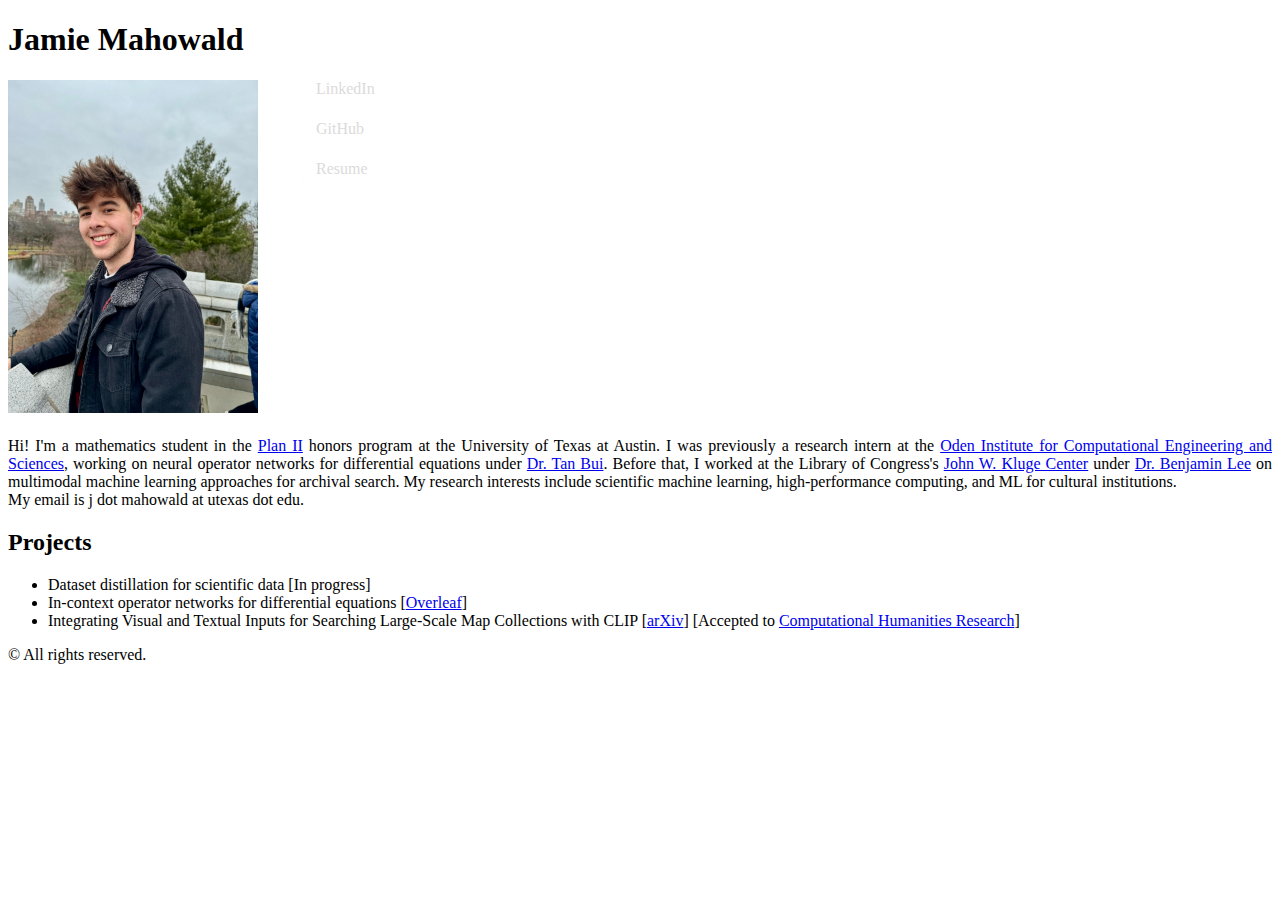
==== index.html @ ae23148a "Update index.html" ====
<!DOCTYPE html>
<html>
    <head>
    <meta name="viewport" content="width=device-width, initial-scale=1.0">
    <link rel="stylesheet" href="https://latex.vercel.app/style.css">
    <link rel="stylesheet" href="css/main.css">
    <link rel="shortcut icon" type="image/png" href="icons/favicon.png">
    </head>

    <title>
    Jamie Mahowald
    </title>
    <h1>Jamie Mahowald</h1>
    <body
        class="latex-dark"
        >

        <div class="container">
            <div class="photo">
                <img 
                    src="photos/headshot.jpg" 
                    alt="photo"
                    width="250">
            </div>
            <div class="social-links">
                <a href="https://www.linkedin.com/in/jamie-mahowald" target="_blank">
                    <img src="icons/linkedin.png" alt="LinkedIn" width="30" height="30">
                    <span>LinkedIn</span>
                </a>
            </div>
            <div class="social-links">
                <a href="https://github.com/j-mahowald" target="_blank">
                    <img src="icons/github.png" alt="GitHub" width="30" height="30">
                    <span>GitHub</span>
                </a>
            </div>
            <div class="social-links">
                <a href="cv.html">
                    <img src="icons/resume.png" alt="Resume" width="30" height="30">
                    <span>Resume</span>
                </a>
            </div> 
        </div>
        <div class="main-content">
            <p class="no-top-margin">
                Hi! I'm a mathematics student in the 
                <a href="https://liberalarts.utexas.edu/plan2/about-plan-ii/" target="_blank">Plan II</a> honors program 
                at the University of Texas at Austin. I was previously a research intern at the 
                <a href="https://oden.utexas.edu/" target="_blank">Oden Institute for Computational Engineering and Sciences</a>, 
                working on neural operator networks for differential equations under 
                <a href="https://users.oden.utexas.edu/~tanbui/" target="_blank">Dr. Tan Bui</a>. 
                Before that, I worked at the Library of Congress's 
                <a href="https://www.loc.gov/programs/john-w-kluge-center/about-this-program/about-the-kluge-center/" target="_blank">John W. Kluge Center</a>
                under 
                <a href="https://bcglee.github.io/" target="_blank">Dr. Benjamin Lee</a> on multimodal machine learning approaches for archival search. 
                My research interests include scientific machine learning, high-performance computing, and ML for cultural institutions. 
                <br>
                My email is j dot mahowald at utexas dot edu.
            </p>
        </div>

        <section id="projects">
            <h2>Projects</h2>
            <ul>
                <li>Dataset distillation for scientific data [In progress]</li>
                <li>In-context operator networks for differential equations 
                    [<a href="https://drive.google.com/file/d/14a4XNyr1EV_os4oY9Q2c_a1iufd_CC2R/view?usp=sharing">Overleaf</a>]</li>
                <li>Integrating Visual and Textual Inputs for Searching Large-Scale Map Collections with CLIP 
                    [<a href="https://arxiv.org/abs/2410.01190">arXiv</a>] [Accepted to 
                    <a href = "https://2024.computational-humanities-research.org/">Computational Humanities Research</a>]</li>
            </ul>
        </section>

        <footer>
            <p>&copy; All rights reserved.</p>
        </footer>
    </body>
</html>
---- css/main.css ----
.social-links {
    flex-grow: 1;
    display: flex;
    justify-content: left;
    gap: 20px;
}

.social-links a {
    flex-grow: 1;
    display: flex;
    align-items: left;
    text-decoration: none;
    color: #dbdbdb; 
}

.social-links img {
    margin-right: 8px; 
}

div {
    margin-bottom: 10px; /* Adjust this value to increase or decrease space between items */
}

.social-links span {
    font-size: 16px; 
}

.social-links a:hover {
    opacity: 0.8;
}

p {
  text-align: justify;
  hyphens: auto;
  -webkit-hyphens: auto;
  -moz-hyphens: auto;
  margin-top: 1rem;
}

p.no-top-margin {
  margin-top: 0;
}

.container {
    overflow: hidden; 
}

.photo {
    float: left;
    margin-right: 20px; 
    margin-bottom: 10px;
}

.main-content {
    flex-grow: 1;
}

.photo img {
    max-width: 100%; 
    height: auto;
}
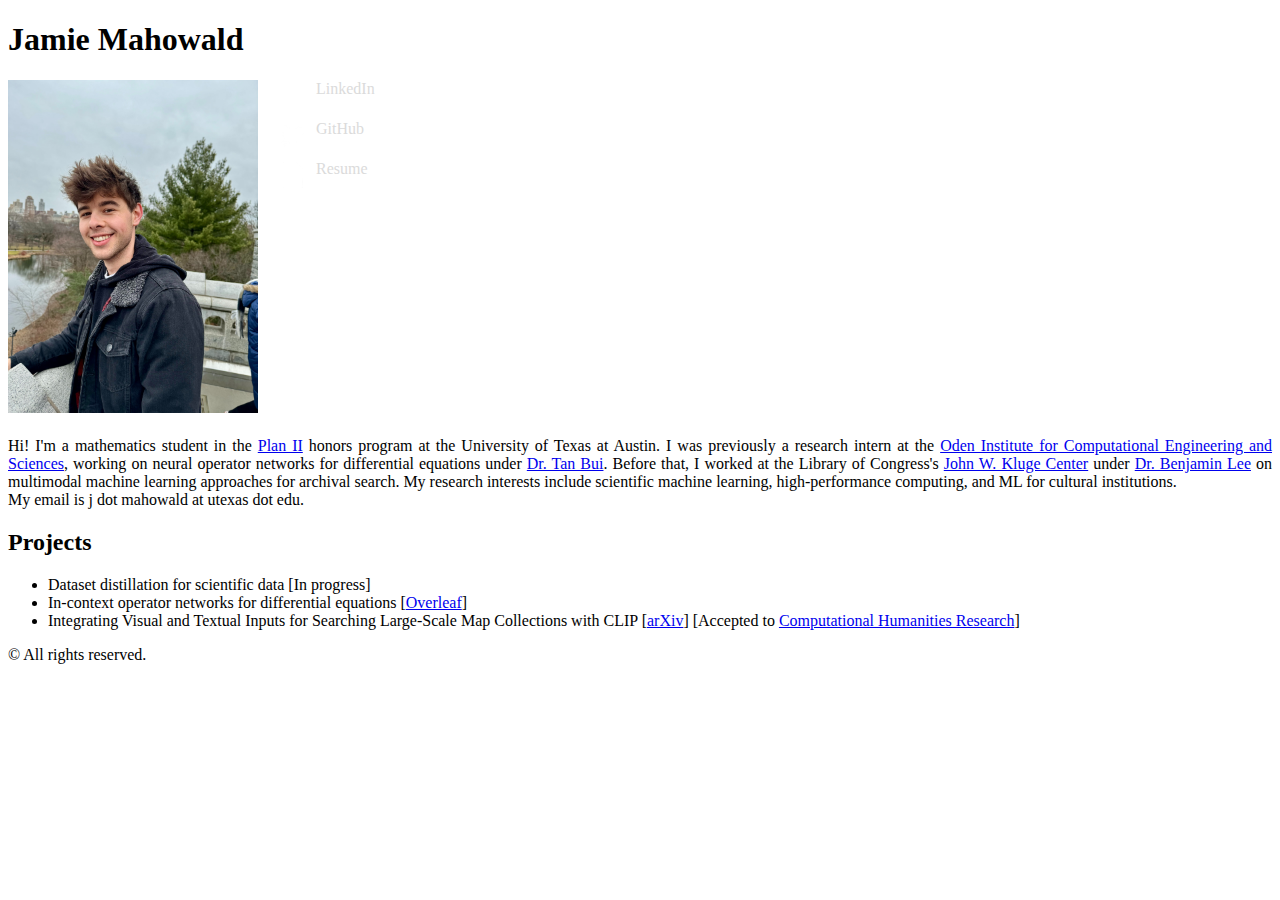
==== commit 2ae36879: "Update index.html" ====
--- a/index.html
+++ b/index.html
@@ -4,7 +4,6 @@
     <meta name="viewport" content="width=device-width, initial-scale=1.0">
     <link rel="stylesheet" href="https://latex.vercel.app/style.css">
     <link rel="stylesheet" href="css/main.css">
-    <link rel="shortcut icon" type="image/png" href="icons/favicon.png">
     </head>
 
     <title>
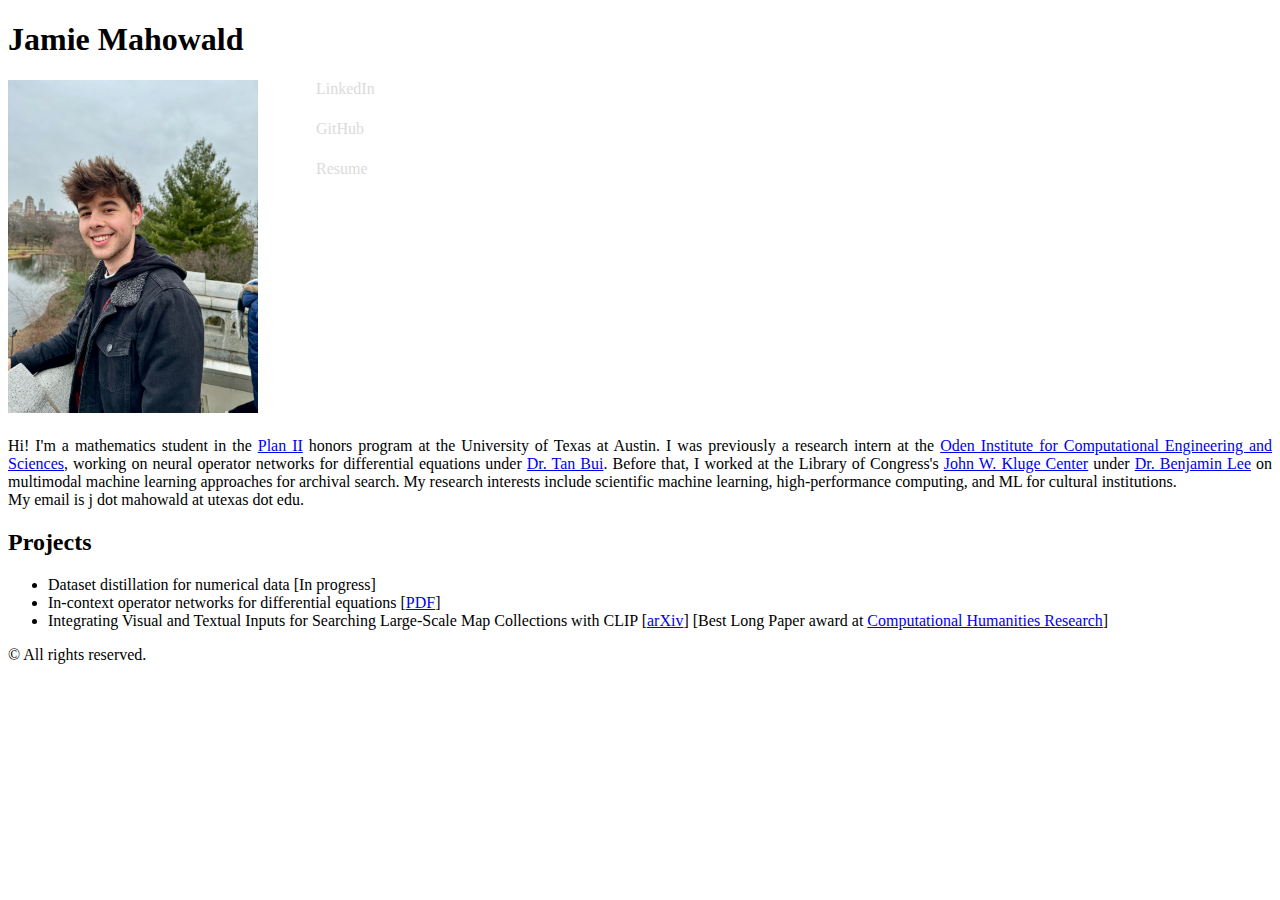
==== commit c2aad91d: "Update index.html" ====
--- a/index.html
+++ b/index.html
@@ -61,11 +61,11 @@
         <section id="projects">
             <h2>Projects</h2>
             <ul>
-                <li>Dataset distillation for scientific data [In progress]</li>
+                <li>Dataset distillation for numerical data [In progress]</li>
                 <li>In-context operator networks for differential equations 
-                    [<a href="https://drive.google.com/file/d/14a4XNyr1EV_os4oY9Q2c_a1iufd_CC2R/view?usp=sharing">Overleaf</a>]</li>
+                    [<a href="https://drive.google.com/file/d/14a4XNyr1EV_os4oY9Q2c_a1iufd_CC2R/view?usp=sharing">PDF</a>]</li>
                 <li>Integrating Visual and Textual Inputs for Searching Large-Scale Map Collections with CLIP 
-                    [<a href="https://arxiv.org/abs/2410.01190">arXiv</a>] [Accepted to 
+                    [<a href="https://arxiv.org/abs/2410.01190">arXiv</a>] [Best Long Paper award at
                     <a href = "https://2024.computational-humanities-research.org/">Computational Humanities Research</a>]</li>
             </ul>
         </section>
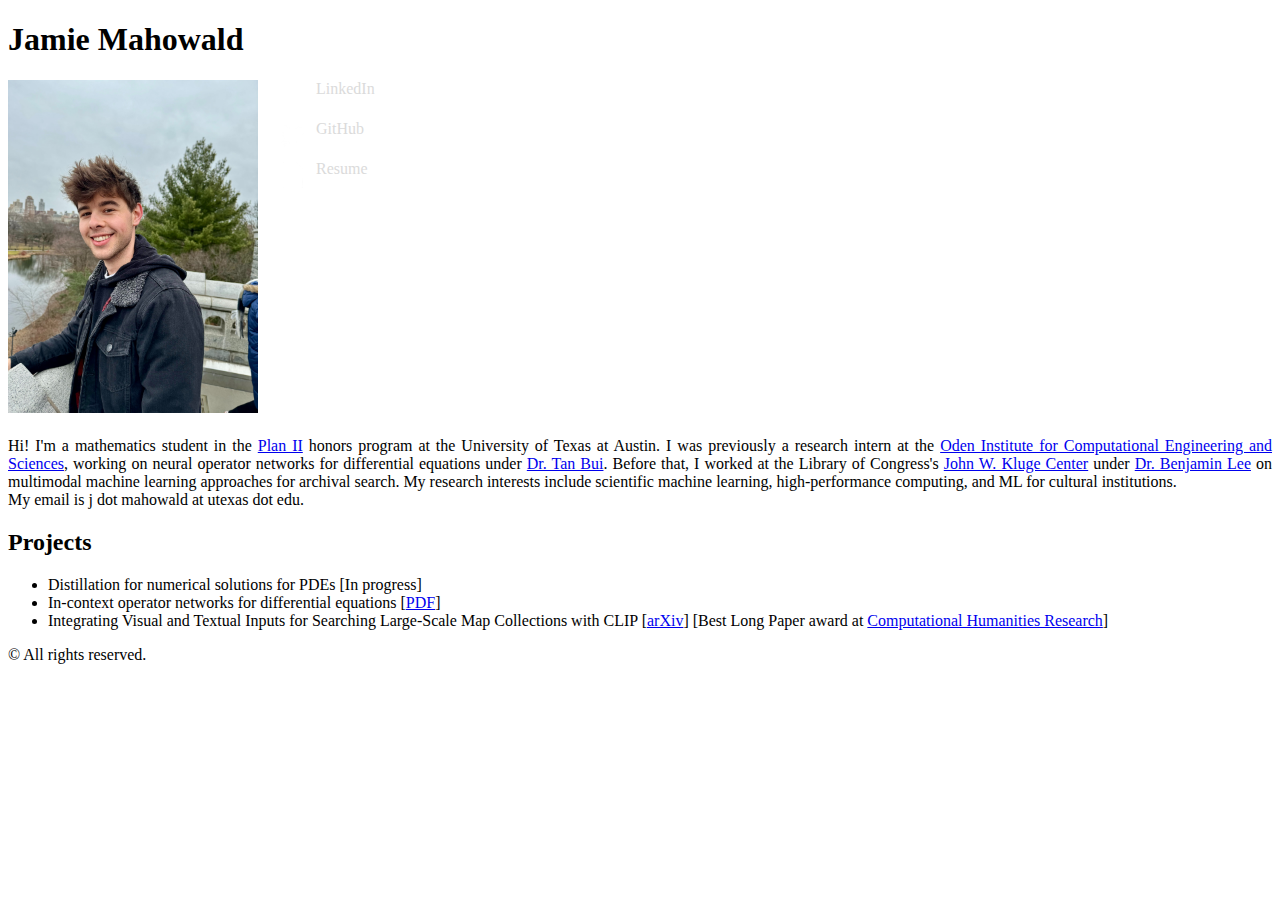
==== commit 4892d3fe: "Update index.html" ====
--- a/index.html
+++ b/index.html
@@ -61,7 +61,7 @@
         <section id="projects">
             <h2>Projects</h2>
             <ul>
-                <li>Dataset distillation for numerical data [In progress]</li>
+                <li>Distillation for numerical solutions for PDEs [In progress]</li>
                 <li>In-context operator networks for differential equations 
                     [<a href="https://drive.google.com/file/d/14a4XNyr1EV_os4oY9Q2c_a1iufd_CC2R/view?usp=sharing">PDF</a>]</li>
                 <li>Integrating Visual and Textual Inputs for Searching Large-Scale Map Collections with CLIP 
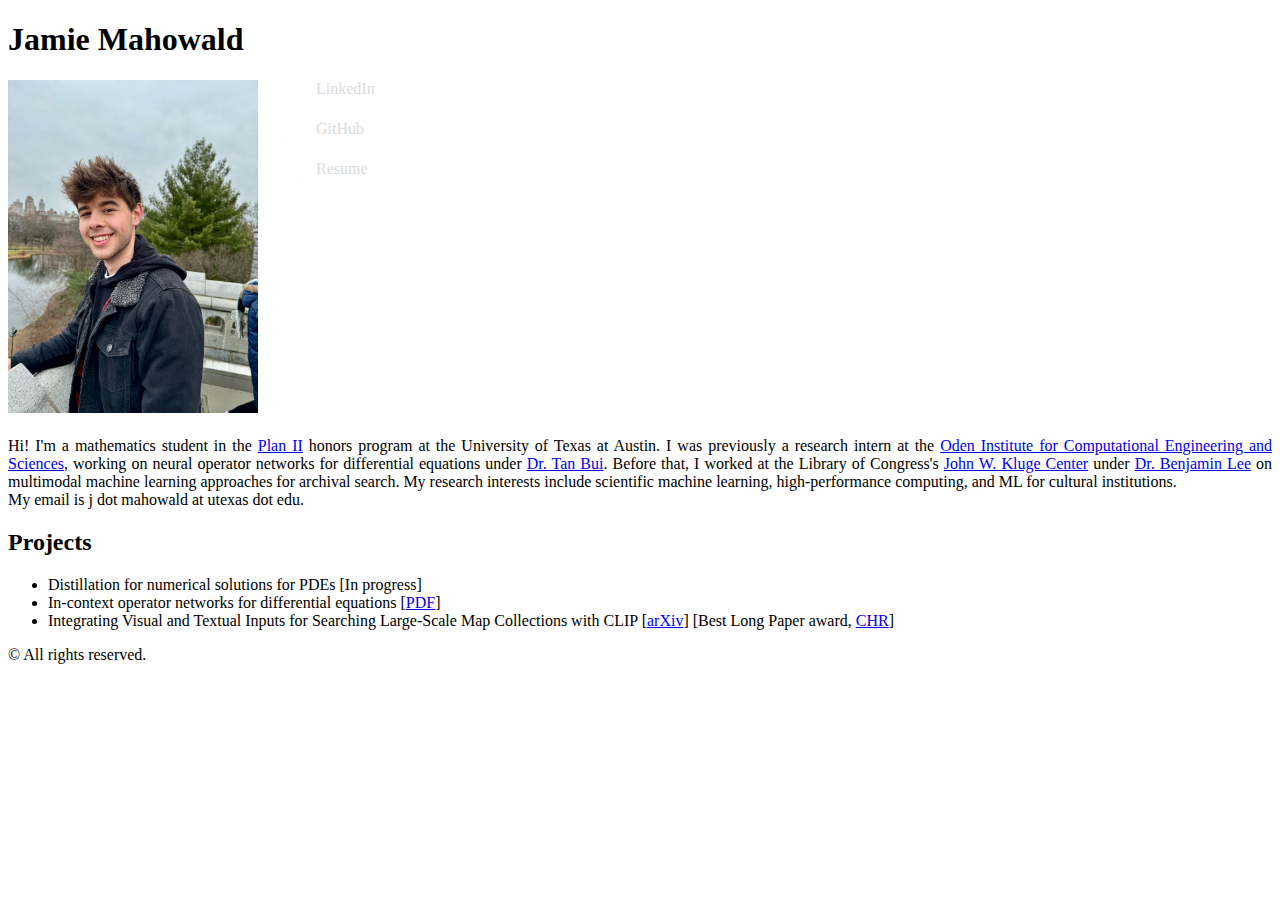
==== commit 2551f988: "Update index.html" ====
--- a/index.html
+++ b/index.html
@@ -65,8 +65,8 @@
                 <li>In-context operator networks for differential equations 
                     [<a href="https://drive.google.com/file/d/14a4XNyr1EV_os4oY9Q2c_a1iufd_CC2R/view?usp=sharing">PDF</a>]</li>
                 <li>Integrating Visual and Textual Inputs for Searching Large-Scale Map Collections with CLIP 
-                    [<a href="https://arxiv.org/abs/2410.01190">arXiv</a>] [Best Long Paper award at
-                    <a href = "https://2024.computational-humanities-research.org/">Computational Humanities Research</a>]</li>
+                    [<a href="https://arxiv.org/abs/2410.01190">arXiv</a>] [Best Long Paper award,
+                    <a href = "https://2024.computational-humanities-research.org/">CHR</a>]</li>
             </ul>
         </section>
 
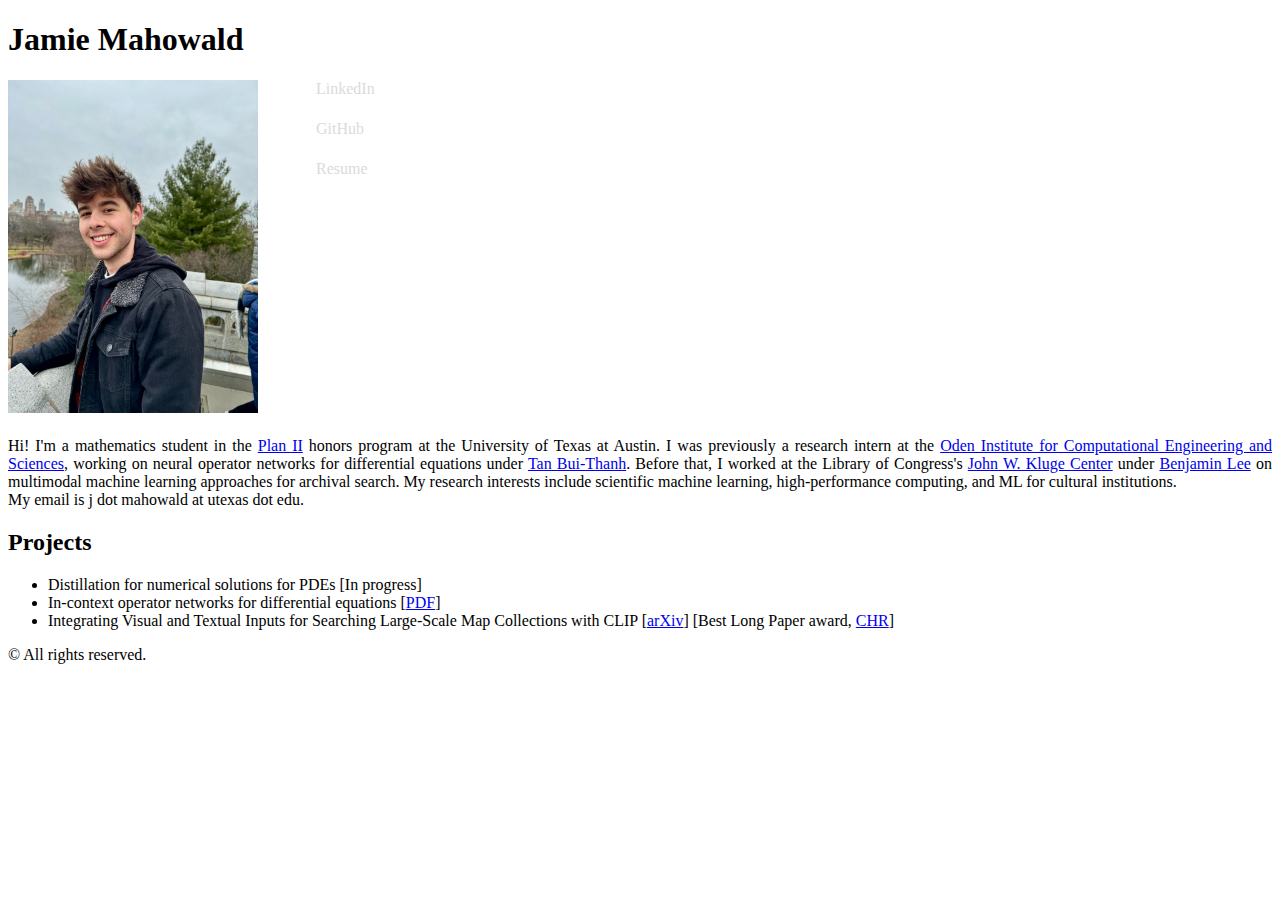
==== commit d68934d0: "Update index.html" ====
--- a/index.html
+++ b/index.html
@@ -47,11 +47,11 @@
                 at the University of Texas at Austin. I was previously a research intern at the 
                 <a href="https://oden.utexas.edu/" target="_blank">Oden Institute for Computational Engineering and Sciences</a>, 
                 working on neural operator networks for differential equations under 
-                <a href="https://users.oden.utexas.edu/~tanbui/" target="_blank">Dr. Tan Bui</a>. 
+                <a href="https://users.oden.utexas.edu/~tanbui/" target="_blank">Tan Bui-Thanh</a>. 
                 Before that, I worked at the Library of Congress's 
                 <a href="https://www.loc.gov/programs/john-w-kluge-center/about-this-program/about-the-kluge-center/" target="_blank">John W. Kluge Center</a>
                 under 
-                <a href="https://bcglee.github.io/" target="_blank">Dr. Benjamin Lee</a> on multimodal machine learning approaches for archival search. 
+                <a href="https://bcglee.github.io/" target="_blank">Benjamin Lee</a> on multimodal machine learning approaches for archival search. 
                 My research interests include scientific machine learning, high-performance computing, and ML for cultural institutions. 
                 <br>
                 My email is j dot mahowald at utexas dot edu.
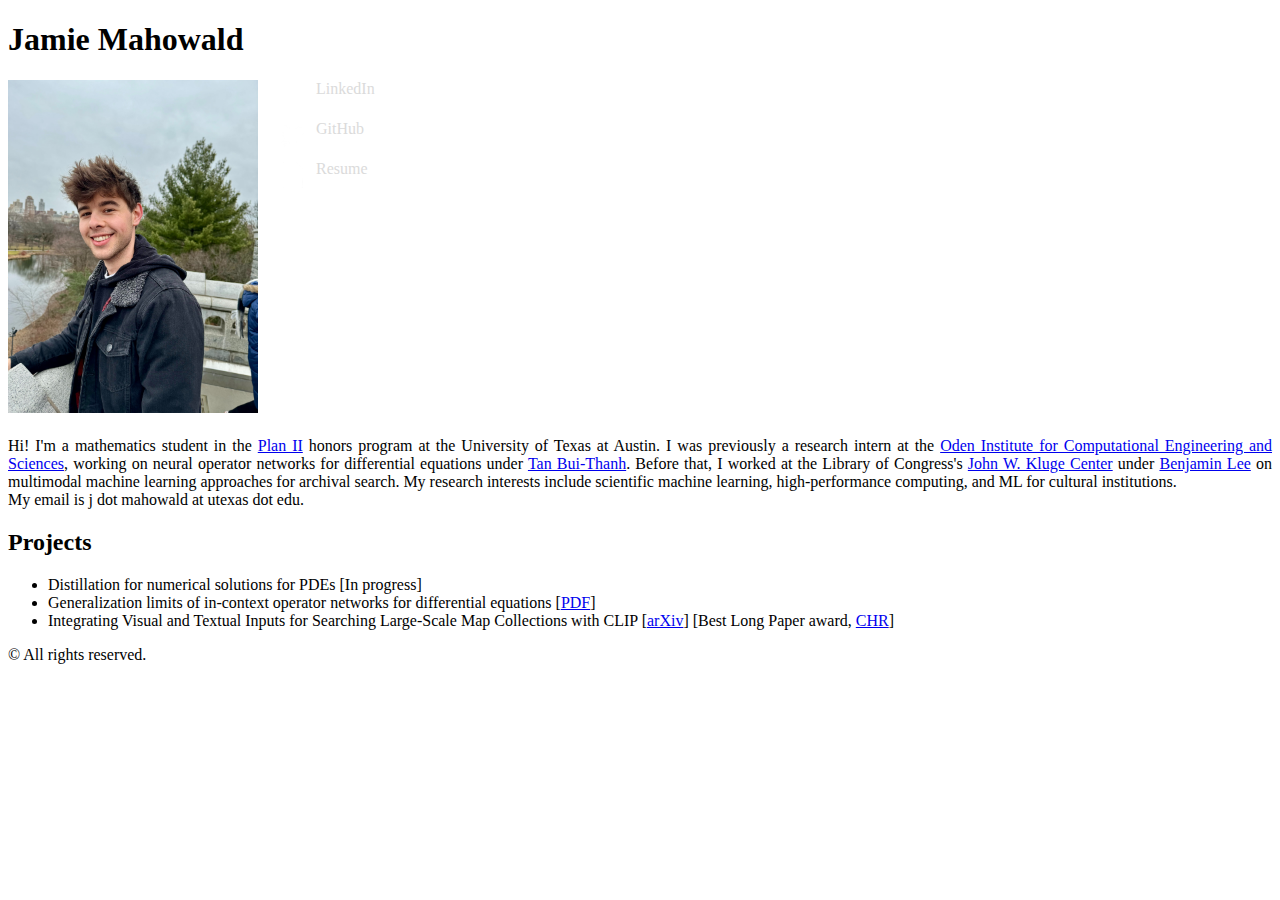
==== commit 63fe7b5f: "Update index.html" ====
--- a/index.html
+++ b/index.html
@@ -62,8 +62,8 @@
             <h2>Projects</h2>
             <ul>
                 <li>Distillation for numerical solutions for PDEs [In progress]</li>
-                <li>In-context operator networks for differential equations 
-                    [<a href="https://drive.google.com/file/d/14a4XNyr1EV_os4oY9Q2c_a1iufd_CC2R/view?usp=sharing">PDF</a>]</li>
+                <li>Generalization limits of in-context operator networks for differential equations 
+                    [<a href="https://drive.google.com/file/d/1d579o-kHRrbiZpl30V8-k8hAlL2Qz7gB/view?usp=sharing">PDF</a>]</li>
                 <li>Integrating Visual and Textual Inputs for Searching Large-Scale Map Collections with CLIP 
                     [<a href="https://arxiv.org/abs/2410.01190">arXiv</a>] [Best Long Paper award,
                     <a href = "https://2024.computational-humanities-research.org/">CHR</a>]</li>
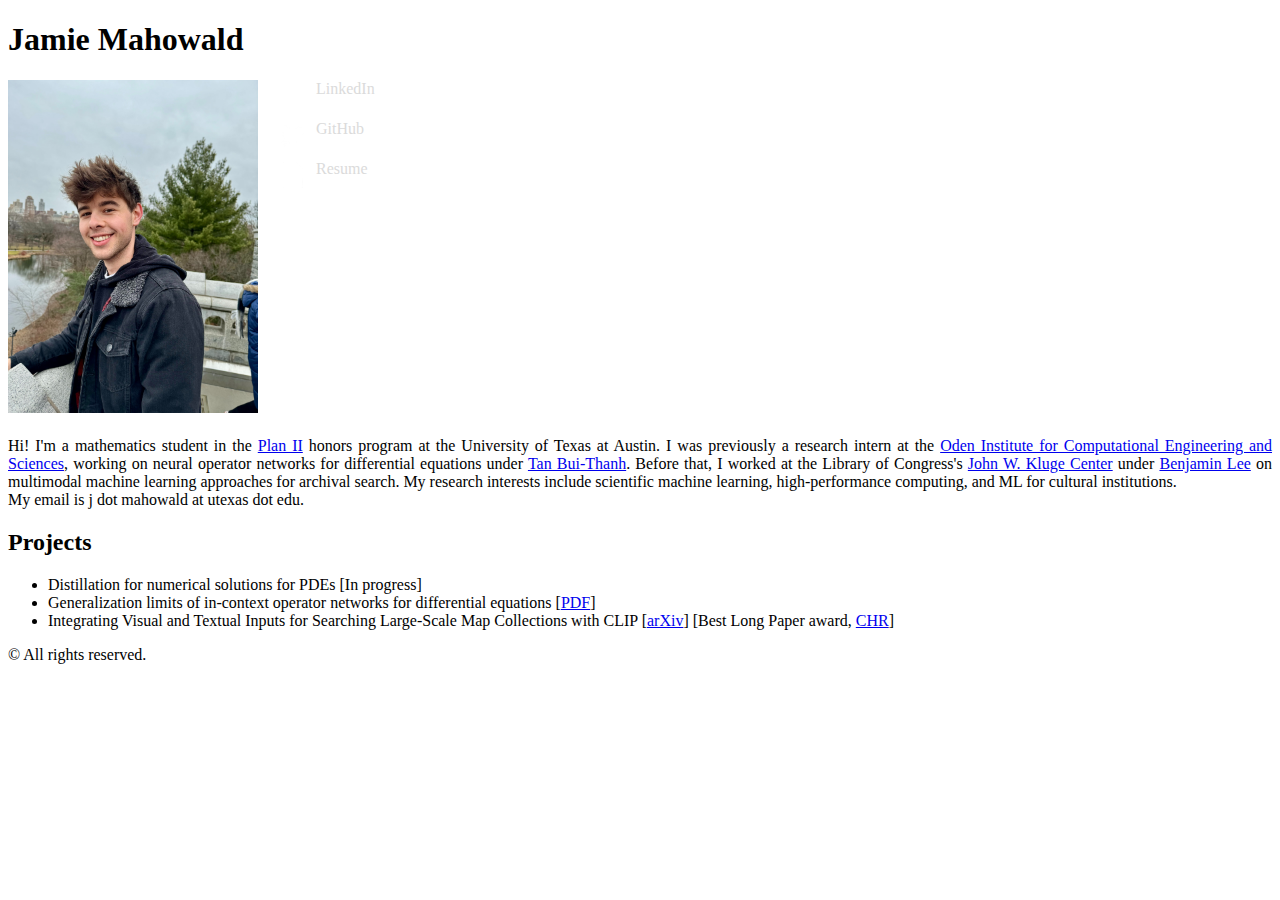
==== commit 09beaea4: "Update index.html" ====
--- a/index.html
+++ b/index.html
@@ -63,7 +63,7 @@
             <ul>
                 <li>Distillation for numerical solutions for PDEs [In progress]</li>
                 <li>Generalization limits of in-context operator networks for differential equations 
-                    [<a href="https://drive.google.com/file/d/1d579o-kHRrbiZpl30V8-k8hAlL2Qz7gB/view?usp=sharing">PDF</a>]</li>
+                    [<a href="https://drive.google.com/file/d/1Cn_aaNegwqtkM1kldwM5WM8cK7nRQsbP/view?usp=sharing">PDF</a>]</li>
                 <li>Integrating Visual and Textual Inputs for Searching Large-Scale Map Collections with CLIP 
                     [<a href="https://arxiv.org/abs/2410.01190">arXiv</a>] [Best Long Paper award,
                     <a href = "https://2024.computational-humanities-research.org/">CHR</a>]</li>
